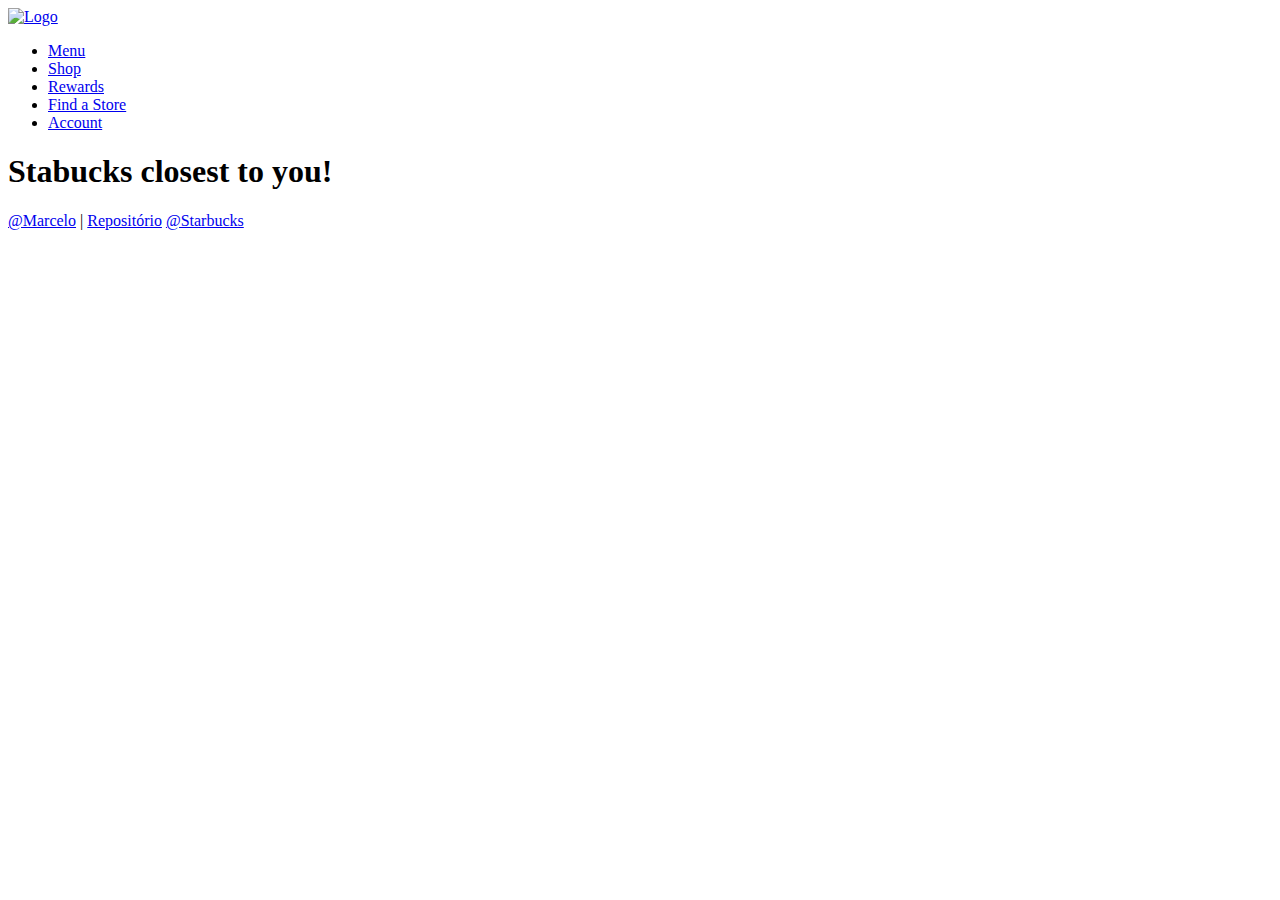
==== findStore.html @ 49cf96f8 ":pencil: new: HTML pages" ====
<!DOCTYPE html>
<html lang="en">
  <head>
    <meta charset="UTF-8" />
    <meta name="viewport" content="width=device-width, initial-scale=1.0" />
    <title>Find a Store - Coffee Shop</title>
    <link rel="stylesheet" href="https://unpkg.com/leaflet@1.9.4/dist/leaflet.css"
    integrity="sha256-p4NxAoJBhIIN+hmNHrzRCf9tD/miZyoHS5obTRR9BMY="
    crossorigin=""/>

    <!-- Make sure you put this AFTER Leaflet's CSS -->
    <script src="https://unpkg.com/leaflet@1.9.4/dist/leaflet.js"
    integrity="sha256-20nQCchB9co0qIjJZRGuk2/Z9VM+kNiyxNV1lvTlZBo="
    crossorigin=""></script>
        
    <!-- My own css && js -->
    <script src="./js/findStore.js" defer></script>
    <link rel="stylesheet" href="./css/index.css" />
    <link rel="stylesheet" href="./css/findStore.css" />
    <link rel="stylesheet" href="./css/shop.css" />
  </head>
  <body>
    <header>
      <nav class="navbar">
        <a class="navbar-logo" href="./index.html">
          <img
            src="https://logosmarcas.net/wp-content/uploads/2020/09/Starbucks-Logo.png"
            alt="Logo"
            width="100"
            height="55"
          />
        </a>
        <section class="navbar-list">
          <ul>
            <li>
              <a href="./index.html">Menu</a>
            </li>
            <li>
              <a href="./shop.html">Shop</a>
            </li>
            <li>
              <a href="#">Rewards</a>
            </li>
            <li>
              <a href="./findStore.html">Find a Store</a>
            </li>
            <li>
              <a href="#">Account</a>
            </li>
          </ul>
        </section>
      </nav>
    </header>
    <main class="mapIdSection">
        <h1>Stabucks closest to you!</h1>
        <section id="mapSection">
          <div id="map"></div>
        </section>
      </main>
      <footer>
        <article>
          <a href="github.com/marccelo125">@Marcelo</a> | 
          <a href="#">Repositório</a>
          <a href="https://www.starbucks.com.br/">@Starbucks</a>
        </p></article>
      </footer>
  </body>
</html>
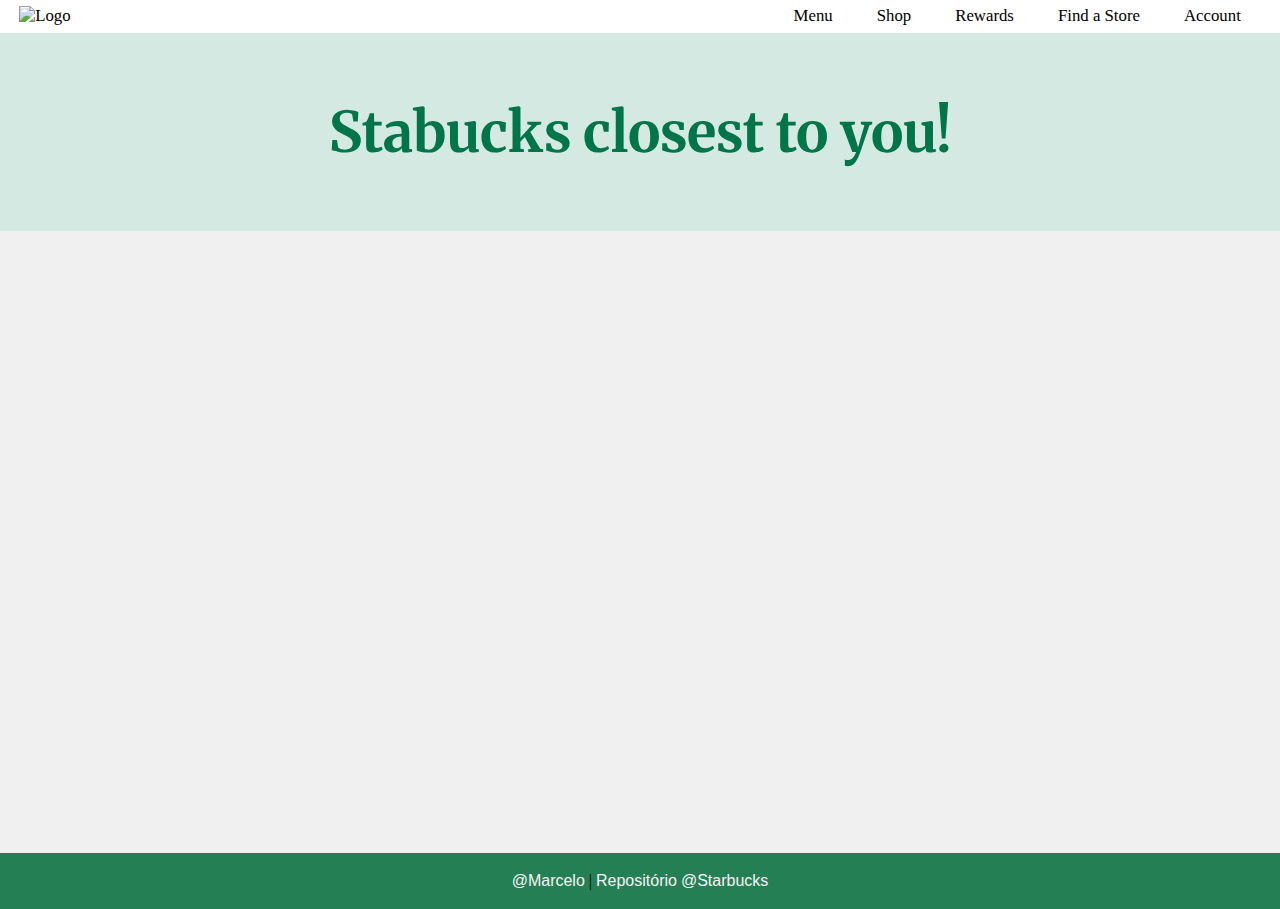
==== commit 00f72ecf: ":construction: updagre: HTML Footer links" ====
--- a/findStore.html
+++ b/findStore.html
@@ -59,10 +59,10 @@
       </main>
       <footer>
         <article>
-          <a href="github.com/marccelo125">@Marcelo</a> | 
-          <a href="#">Repositório</a>
+          <a href="https://github.com/marccelo125">@Marcelo</a> | 
+          <a href="https://github.com/Marccelo125/starbucks-shop-prj">Repositório</a>
           <a href="https://www.starbucks.com.br/">@Starbucks</a>
-        </p></article>
+        </article>
       </footer>
   </body>
 </html>
--- a/css/index.css
+++ b/css/index.css
@@ -0,0 +1,206 @@
+@import url('https://fonts.googleapis.com/css2?family=Lato&family=Merriweather&family=Montserrat&family=Nunito+Sans:opsz@6..12&family=Open+Sans&family=Oswald&family=Prompt&family=Raleway&family=Roboto&family=Work+Sans&display=swap');
+
+:root {
+    /* Tons verdes */
+    --main-green: rgb(36, 127, 84);
+    --second-green: rgb(80, 168, 110);
+    --berylline-green: rgb(148, 210, 155);
+    --light-green: rgb(221, 245, 195);
+
+    /* Marrons */
+    --light-brown: rgb(255, 240, 201);
+    --berylline-brown: rgb(248, 221, 168);
+    --second-brown: rgb(243, 192, 120);
+    --main-brown: rgb(197, 134, 75);
+
+    /* Outros tons */
+    --grey: rgb(240, 240, 240);
+    --white-grey: rgb(245, 245, 245);
+    --shop-menu-color: #ffffff;
+
+    /* Cores STARBUCKS */
+    --colorGreenStarbucks: #006241;
+    --colorGreenAccent: #00754a;
+    --colorGreenLight: #d4e9e2;
+    --colorHouseGreen: #1e3932;
+    --colorGold: #cba258;
+    --colorGoldLight: #dfc49d;
+    --colorGoldLightest: #faf6ee;
+    --colorNeutralCool: #f9f9f9;
+    --colorNeutralWarm: #f2f0eb;
+    --colorCeramic: #edebe9;
+}
+
+* {
+    margin: 0;
+    padding: 0;
+}
+
+nav {
+    display: flex;
+    justify-content: flex-end;
+    align-items: center;
+    padding: 0.5% 1.5%;
+}
+
+main {
+    background-color: var(--grey);
+}
+
+strong {
+    color: var(--colorGreenStarbucks);
+    font-size: 115%;
+}
+
+.navbar-logo {
+    margin-right: auto;
+    margin-left: 0;
+}
+
+.navbar {
+    display: flex;
+    justify-content: space-between;
+    align-items: center;
+}
+
+.navbar-list li {
+    list-style: none;
+    display: inline-block;
+    padding: 0 20px;
+}
+
+.navbar a {
+    color: black;
+    font-size: 105%;
+    color: #000;
+    position: relative;
+    text-decoration: none;
+}
+
+.navbar-list a::before {
+    background: var(--berylline-green);
+    content: "";
+    inset: 0;
+    position: absolute;
+    transform: scaleX(0);
+    transform-origin: right;
+    transition: transform 0.5s ease-in-out;
+    z-index: -1;
+}
+
+.navbar a:hover::before {
+    transform: scaleX(1);
+    transform-origin: left;
+}
+
+.img-header {
+    display: flex;
+}
+
+.img-header img {
+    max-height: 300%;
+    max-width: 300%;
+    min-width: 65%;
+    min-height: 65%;
+    margin-left: 16%;
+}
+
+.tx-cabecalho {
+    margin: 13% 5% 1% 4%;
+    font-size: 300%;
+}
+
+.tx-cabecalho p {
+    width: 250%;
+}
+
+.page-roll {
+    color: var(--colorCeramic);
+    background-color: var(--colorGreenStarbucks);
+}
+
+.tx-page-roll {
+    padding: 2rem;
+    text-align: center;
+    font-family: 'Raleway', sans-serif;
+    font-size: large;
+    font-style: oblique;
+}
+
+.header-newsletter {
+    text-align: center;
+    font-size: 250%;
+    margin: 3% 20%;
+    border-bottom: 3px var(--second-green) solid;
+    font-family: 'Merriweather', serif;
+}
+
+.newsletter {
+    margin: 0% 27%;
+    display: grid;
+    grid-template-columns: 1fr 1fr;
+}
+
+.newsletter p {
+    background-color: var(--colorGreenLight);
+    color: var(--colorHouseGreen);
+    font-family: 'Nunito Sans', sans-serif;
+    padding: 10%;
+    text-align: left;
+    font-size: 110%;
+}
+
+.newsletter img {
+    max-width: 100%;
+    max-height: 100%;
+}
+
+#about-header {
+    background-color: var(--colorHouseGreen);
+    color: var(--colorNeutralCool);
+    font-family: 'Prompt', sans-serif;
+    padding: 1%;
+    text-align: center;
+    font-size: 220%;
+    margin: 2% 27%;
+}
+
+.about-us {
+    margin: 0 27%;
+}
+
+.tx-about-us {
+    background-color: var(--colorGreenLight);
+    font-family: 'Nunito Sans', sans-serif;
+    font-size: medium;
+    padding: 5%;
+    margin-bottom: 2rem;
+    text-align: justify;
+}
+
+.image-bottom {
+    display: flex;
+    justify-content: center;
+}
+
+.image-bottom img {
+    width: 48vh;
+    height: 30vh;
+    margin-bottom: 2rem;
+    margin-right: 15px;
+}
+
+footer {
+    text-align: center;
+    background-color: var(--main-green);
+    padding: 1.2rem;
+}
+footer a {
+    font-family: "Segoe UI", Tahoma, Geneva, Verdana, sans-serif;
+    color: var(--white-grey);
+    text-decoration: none;
+}
+
+footer a:hover {
+    text-decoration: underline;
+}
--- a/css/findStore.css
+++ b/css/findStore.css
@@ -0,0 +1,25 @@
+main {
+    background-color: var(--grey);
+}
+
+.mapIdSection h1 {
+    padding: 5%;
+    font-family: 'Merriweather', serif;
+    text-align: center;
+    font-size: 350%;
+    color: var(--colorGreenAccent);
+    background: var(--colorGreenLight);
+}
+
+#mapSection {
+    display: flex;
+    text-align: center;
+    justify-content: center;
+}
+
+#map { 
+    padding: 15%;
+    margin: 5%;
+    height: 110px; 
+    width: 50%;
+}--- a/css/shop.css
+++ b/css/shop.css
@@ -0,0 +1,89 @@
+@import url("https://fonts.googleapis.com/css2?family=Noto+Serif&family=Poppins&display=swap");
+@import url("https://fonts.googleapis.com/css2?family=Playfair+Display:wght@500&display=swap");
+@import url('https://fonts.googleapis.com/css2?family=Noto+Serif+Balinese&display=swap');
+
+.sell-section {
+    background-color: var(--colorNeutralWarm);
+}
+
+.menu-title h1 {
+    font-family: "HelveticaNeue-Light", "Helvetica Neue Light", "Helvetica Neue", Helvetica, Arial, "Lucida Grande",
+    sans-serif;
+    text-align: center;
+    color: var(--colorGreenStarbucks);
+    font-size: 350%;
+    padding-top: 2%;
+    margin: 0 36%;
+    border-bottom: 4px rgb(40, 40, 40) solid;
+}
+
+.produtos {
+    justify-content: center;
+    margin: 2%;
+}
+.produtos {
+    display: grid;
+    margin: 2% 0;
+    grid-template-columns: 30% 30% 30%;
+    grid-auto-rows: minmax(100px, auto);
+    gap: 0.2%;
+    justify-content: center;
+}
+
+.coffee-board {
+    margin: 1% 10%;
+    border-radius: 15px;
+    border: 2px var(--shop-menu-color) solid;
+    background-color: var(--shop-menu-color);
+    text-align: center;
+}
+
+.coffee-board img {
+    border-radius: 12px;
+    width: 50vh;
+    height: 35vh;
+    max-width: 100%;
+}
+
+.coffee-board button {
+    margin: 5% 2% 3% 2%;
+    padding: 1vh 38%;
+}
+
+.coffee-title {
+    text-align: center;
+    margin: 2% 0 2% 0;
+    color: var(--colorGreenStarbucks);
+    font-size: 200%;
+    font-family: "HelveticaNeue-Light", "Helvetica Neue Light", "Helvetica Neue", Helvetica, Arial, "Lucida Grande",
+    sans-serif;
+}
+
+.coffee-price {
+    color: var(--colorGreenStarbucks);
+    font-size: 85%;
+}
+
+.coffee-description {
+    display: grid;
+    grid-template-columns: 1fr 1fr 1fr 1fr;
+    justify-content: space-between;
+}
+
+button {
+    background-color: var(--colorGreenAccent);
+    border: 1px solid var(--colorGreenAccent);
+    border-radius: 5px;
+    color: white;
+    text-align: center;
+    text-decoration: none;
+    font-size: 100%;
+    transition: all 150ms;
+}
+
+button:hover {
+    cursor: pointer;
+    background-color: var(--colorGreenLight);
+    color: var(--colorGreenAccent);
+    border: 1px solid var(--colorGreenAccent);
+}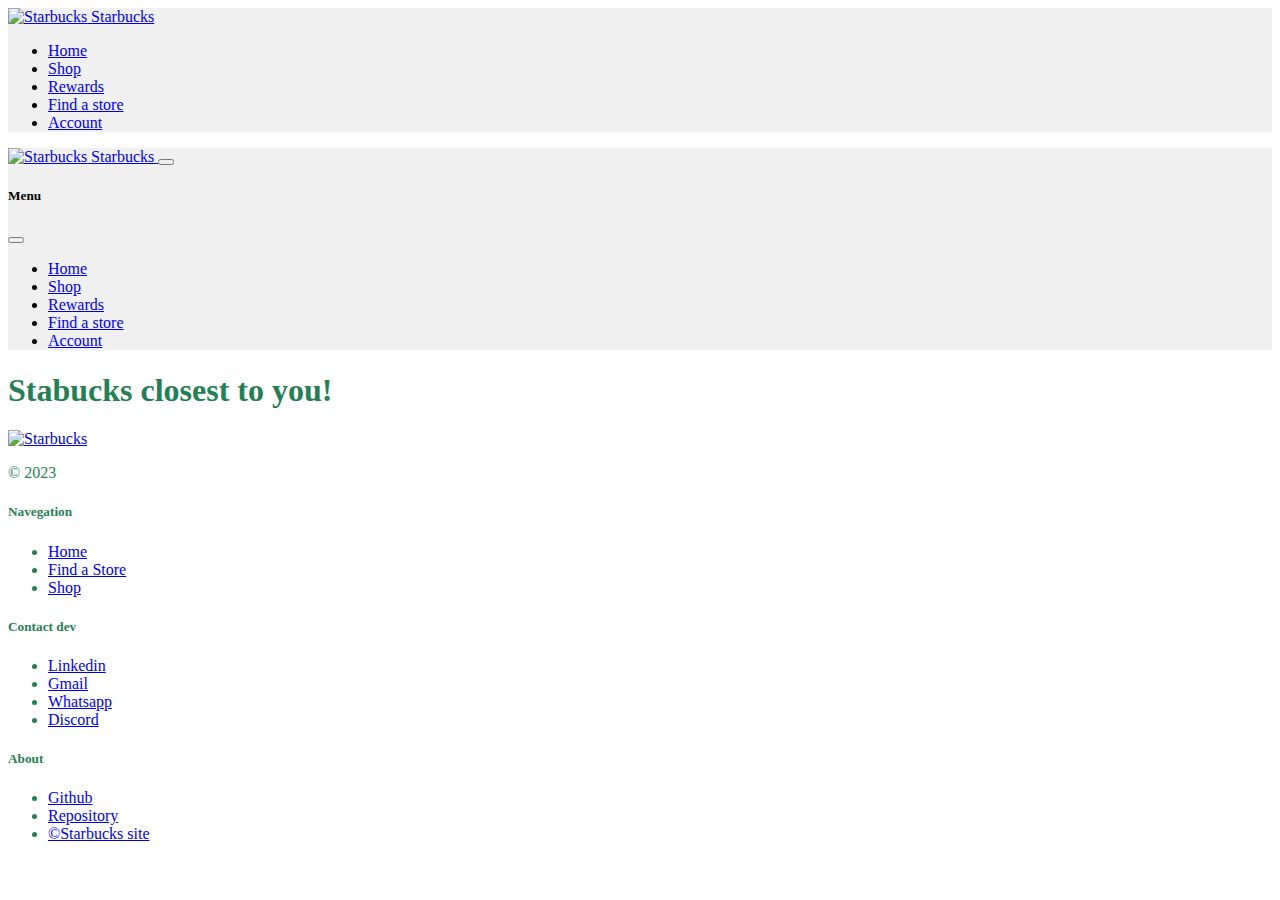
==== commit 559611f6: "💄style: New HTML Bootstrap & Responsivity" ====
--- a/findStore.html
+++ b/findStore.html
@@ -4,6 +4,19 @@
     <meta charset="UTF-8" />
     <meta name="viewport" content="width=device-width, initial-scale=1.0" />
     <title>Find a Store - Coffee Shop</title>
+    <link rel="stylesheet" href="./src/css/index.css" />
+    <link
+      href="https://cdn.jsdelivr.net/npm/bootstrap@5.3.2/dist/css/bootstrap.min.css"
+      rel="stylesheet"
+      integrity="sha384-T3c6CoIi6uLrA9TneNEoa7RxnatzjcDSCmG1MXxSR1GAsXEV/Dwwykc2MPK8M2HN"
+      crossorigin="anonymous"
+    />
+    <link rel="stylesheet" href="https://cdn.jsdelivr.net/npm/bootstrap-icons@1.11.3/font/bootstrap-icons.min.css">
+    <link
+      rel="icon"
+      type="image/x-icon"
+      href="https://i.pinimg.com/originals/f0/2d/b9/f02db9059e235254942092d3859d7307.png"
+    />    
     <link rel="stylesheet" href="https://unpkg.com/leaflet@1.9.4/dist/leaflet.css"
     integrity="sha256-p4NxAoJBhIIN+hmNHrzRCf9tD/miZyoHS5obTRR9BMY="
     crossorigin=""/>
@@ -14,55 +27,187 @@
     crossorigin=""></script>
         
     <!-- My own css && js -->
-    <script src="./js/findStore.js" defer></script>
-    <link rel="stylesheet" href="./css/index.css" />
-    <link rel="stylesheet" href="./css/findStore.css" />
-    <link rel="stylesheet" href="./css/shop.css" />
+    <script src="./src/js/index.js" defer></script>
+    <script src="./src/js/findStore.js" defer></script>
+    <link rel="stylesheet" href="./src/css/index.css" />
+    <link rel="stylesheet" href="./src/css/findStore.css" />
+    <link rel="stylesheet" href="./src/css/shop.css" />
   </head>
   <body>
     <header>
-      <nav class="navbar">
-        <a class="navbar-logo" href="./index.html">
-          <img
+      <nav class="navbar navbar-expand-md navbar-expand-lg sticky-top bg-body-tertiary d-none d-md-flex d-lg-flex">
+        <div class="container-fluid">
+          <a class="navbar-brand" href="#">
+            <img
+              src="https://logosmarcas.net/wp-content/uploads/2020/09/Starbucks-Logo.png"
+              alt="Starbucks"
+              width="100"
+              height="55"
+              class="img-fluid"
+            />
+            Starbucks
+          </a>
+          <div
+            class="collapse navbar-collapse d-flex justify-content-end"
+            id="navbarNav"
+          >
+            <ul class="navbar-nav mb-md-2">
+              <li class="nav-item">
+                <a
+                  class="nav-link active"
+                  aria-current="page"
+                  href="./index.html"
+                  >Home</a
+                >
+              </li>
+              <li class="nav-item">
+                <a
+                  class="nav-link active"
+                  aria-current="page"
+                  href="./shop.html"
+                  >Shop</a
+                >
+              </li>
+              <li class="nav-item">
+                <a class="nav-link active" aria-current="page" href="#"
+                  >Rewards</a
+                >
+              </li>
+              <li class="nav-item">
+                <a
+                  class="nav-link active"
+                  aria-current="page"
+                  href="./findStore.html"
+                  >Find a store</a
+                >
+              </li>
+              <li class="nav-item">
+                <a class="nav-link active" aria-current="page" href="#"
+                  >Account</a
+                >
+              </li>
+            </ul>
+          </div>
+        </div>
+      </nav>
+
+      <nav class="navbar sticky-top bg-body-tertiary d-md-none d-lg-none">
+        <div class="container-fluid">
+          <a class="navbar-brand" href="#">
+            <img
+              src="https://logosmarcas.net/wp-content/uploads/2020/09/Starbucks-Logo.png"
+              alt="Starbucks"
+              width="70"
+              height="55"
+              class="img-fluid"
+            />
+            Starbucks
+          </a>
+          <button class="navbar-toggler" type="button" data-bs-toggle="offcanvas" data-bs-target="#offcanvasNavbar" aria-controls="offcanvasNavbar" aria-label="Toggle navigation">
+            <span class="navbar-toggler-icon"></span>
+          </button>
+          <div class="offcanvas offcanvas-end" tabindex="-1" id="offcanvasNavbar" aria-labelledby="offcanvasNavbarLabel">
+            <div class="offcanvas-header">
+              <h5 class="offcanvas-title fs-1" id="offcanvasNavbarLabel">Menu</h5>
+              <button type="button" class="btn-close" data-bs-dismiss="offcanvas" aria-label="Close"></button>
+            </div>
+            <div class="offcanvas-body">
+              <ul class="navbar-nav justify-content-end flex-grow-1 pe-3 fs-5">
+                <li class="nav-item">
+                  <a
+                    class="nav-link active"
+                    aria-current="page"
+                    href="./index.html"
+                    >Home</a
+                  >
+                </li>
+                <li class="nav-item">
+                  <a
+                    class="nav-link active"
+                    aria-current="page"
+                    href="./shop.html"
+                    >Shop</a
+                  >
+                </li>
+                <li class="nav-item">
+                  <a class="nav-link active" aria-current="page" href="#"
+                    >Rewards</a
+                  >
+                </li>
+                <li class="nav-item">
+                  <a
+                    class="nav-link active"
+                    aria-current="page"
+                    href="./findStore.html"
+                    >Find a store</a
+                  >
+                </li>
+                <li class="nav-item">
+                  <a class="nav-link active" aria-current="page" href="#"
+                    >Account</a
+                  >
+                </li>
+                  </ul>
+                </li>
+              </ul>
+            </div>
+          </div>
+        </div>
+      </nav>
+    </header>
+    
+    <main class="mapIdSection text-center">
+        <h1 class="py-4 m-0" style="color: var(--main-green);">Stabucks closest to you!</h1>
+        <section id="mapSection" class="p-md-5">
+          <div id="map" class="ratio ratio-4x3 ratio-md-16x9 ratio-lg-21x9"></div>
+        </section>
+    </main>
+
+    <div class="container-fluid bg-dark" style="color: var(--main-green);">
+      <footer class="row row-cols-1 row-cols-sm-2 row-cols-md-5 py-5 mt-5 border-top">
+        <div class="col mb-3">
+          <a href="./index.html" class="bi me-2">
+            <img
             src="https://logosmarcas.net/wp-content/uploads/2020/09/Starbucks-Logo.png"
-            alt="Logo"
-            width="100"
-            height="55"
+            alt="Starbucks"
+            width="80"
+            height="80"
+            class="img-fluid"
           />
         </a>
-        <section class="navbar-list">
-          <ul>
-            <li>
-              <a href="./index.html">Menu</a>
-            </li>
-            <li>
-              <a href="./shop.html">Shop</a>
-            </li>
-            <li>
-              <a href="#">Rewards</a>
-            </li>
-            <li>
-              <a href="./findStore.html">Find a Store</a>
-            </li>
-            <li>
-              <a href="#">Account</a>
-            </li>
+          <p class="text-light-emphasis">© 2023</p>
+        </div>
+    
+        <div class="col mb-3">
+          <h5>Navegation</h5>
+          <ul class="nav flex-column">
+            <li class="nav-item mb-2"><a href="./index.html" class="nav-link p-1 text-light">Home</a></li>
+            <li class="nav-item mb-2"><a href="./findStore.html" class="nav-link p-1 text-light">Find a Store</a></li>
+            <li class="nav-item mb-2"><a href="./shop.html" class="nav-link p-1 text-light">Shop</a></li>
           </ul>
-        </section>
-      </nav>
-    </header>
-    <main class="mapIdSection">
-        <h1>Stabucks closest to you!</h1>
-        <section id="mapSection">
-          <div id="map"></div>
-        </section>
-      </main>
-      <footer>
-        <article>
-          <a href="https://github.com/marccelo125">@Marcelo</a> | 
-          <a href="https://github.com/Marccelo125/starbucks-shop-prj">Repositório</a>
-          <a href="https://www.starbucks.com.br/">@Starbucks</a>
-        </article>
+        </div>
+    
+        <div class="col mb-3">
+          <h5>Contact dev</h5>
+          <ul class="nav flex-column">
+            <li class="nav-item mb-2"><a href="https://www.linkedin.com/in/marcelo-duarte1/" class="nav-link p-1 text-light" target="_blank">Linkedin</a></li>
+            <li class="nav-item mb-2"><a href="mailto:contato.marccelo125@gmail.com" class="nav-link p-1 text-light" target="_blank">Gmail</a></li>
+            <li class="nav-item mb-2"><a href="https://api.whatsapp.com/send?phone=5551999995918" class="nav-link p-1 text-light" target="_blank">Whatsapp</a></li>
+            <li class="nav-item mb-2"><a href="https://discord.com/channels/@marccelo125" class="nav-link p-1 text-light" target="_blank">Discord</a></li>
+          </ul>
+        </div>
+    
+        <div class="col mb-3">
+          <h5>About</h5>
+          <ul class="nav flex-column">
+            <li class="nav-item mb-2"><a href="https://github.com/marccelo125" class="nav-link p-1 text-light" target="_blank">Github</a></li>
+            <li class="nav-item mb-2"><a href="https://github.com/Marccelo125/starbucks-shop-prj" class="nav-link p-1 text-light" target="_blank">Repository</a></li>
+            <li class="nav-item mb-2"><a href="https://www.starbucks.com/" class="nav-link p-1 text-light" target="_blank">©Starbucks site</a></li>
+          </ul>
+        </div>
       </footer>
+    </div>
+
+    <script src="https://cdn.jsdelivr.net/npm/bootstrap@5.3.2/dist/js/bootstrap.bundle.min.js" integrity="sha384-C6RzsynM9kWDrMNeT87bh95OGNyZPhcTNXj1NW7RuBCsyN/o0jlpcV8Qyq46cDfL" crossorigin="anonymous"></script>
   </body>
 </html>
--- a/src/css/index.css
+++ b/src/css/index.css
@@ -0,0 +1,83 @@
+@import url("https://fonts.googleapis.com/css2?family=Lato&family=Merriweather&family=Montserrat&family=Nunito+Sans:opsz@6..12&family=Open+Sans&family=Oswald&family=Prompt&family=Raleway&family=Roboto&family=Work+Sans&display=swap");
+
+:root {
+    /* Tons verdes */
+    --main-green: rgb(36, 127, 84);
+    --second-green: rgb(80, 168, 110);
+    --berylline-green: rgb(148, 210, 155);
+    --light-green: rgb(221, 245, 195);
+
+    /* Marrons */
+    --light-brown: rgb(255, 240, 201);
+    --berylline-brown: rgb(248, 221, 168);
+    --second-brown: rgb(243, 192, 120);
+    --main-brown: rgb(197, 134, 75);
+
+    /* Outros tons */
+    --grey: rgb(240, 240, 240);
+    --white-grey: rgb(245, 245, 245);
+    --shop-menu-color: #ffffff;
+
+    /* Cores STARBUCKS */
+    --colorGreenStarbucks: #006241;
+    --colorGreenAccent: #00754a;
+    --colorGreenLight: #d4e9e2;
+    --colorHouseGreen: #1e3932;
+    --colorGold: #cba258;
+    --colorGoldLight: #dfc49d;
+    --colorGoldLightest: #faf6ee;
+    --colorNeutralCool: #f9f9f9;
+    --colorNeutralWarm: #f2f0eb;
+    --colorCeramic: #edebe9;
+}
+
+header nav {
+    background-color: var(--grey);
+}
+
+.down-header {
+    background: var(--colorGreenStarbucks);
+}
+
+.main-cards-text {
+    background-color: var(--colorGreenLight);
+}
+
+.secondary-title {
+    border-bottom: 2px solid;
+    border-color: var(--colorGreenAccent);
+}
+
+.about-us {
+    background-color: var(--colorGreenStarbucks);
+}
+
+strong {
+    color: var(--colorGreenStarbucks);
+}
+
+.nav-item:hover {
+    background-color: var(--colorGreenLight);
+    border: 0px solid;
+    border-radius: 8px;
+    transition: all 0.1s;
+}
+
+footer .nav-item:hover {
+    background-color: rgb(83, 82, 92);
+}
+
+@media (min-width: 1024px) {
+    .text-main-cards {
+        font-size: 1.3rem;
+    }
+}
+
+@media (max-width: 767px) {
+    .text-main-cards {
+        font-size: 1.2rem;
+    }
+    .middle-card {
+        flex-direction: column-reverse;
+    }
+}
--- a/src/css/index.css
+++ b/src/css/index.css
@@ -0,0 +1,83 @@
+@import url("https://fonts.googleapis.com/css2?family=Lato&family=Merriweather&family=Montserrat&family=Nunito+Sans:opsz@6..12&family=Open+Sans&family=Oswald&family=Prompt&family=Raleway&family=Roboto&family=Work+Sans&display=swap");
+
+:root {
+    /* Tons verdes */
+    --main-green: rgb(36, 127, 84);
+    --second-green: rgb(80, 168, 110);
+    --berylline-green: rgb(148, 210, 155);
+    --light-green: rgb(221, 245, 195);
+
+    /* Marrons */
+    --light-brown: rgb(255, 240, 201);
+    --berylline-brown: rgb(248, 221, 168);
+    --second-brown: rgb(243, 192, 120);
+    --main-brown: rgb(197, 134, 75);
+
+    /* Outros tons */
+    --grey: rgb(240, 240, 240);
+    --white-grey: rgb(245, 245, 245);
+    --shop-menu-color: #ffffff;
+
+    /* Cores STARBUCKS */
+    --colorGreenStarbucks: #006241;
+    --colorGreenAccent: #00754a;
+    --colorGreenLight: #d4e9e2;
+    --colorHouseGreen: #1e3932;
+    --colorGold: #cba258;
+    --colorGoldLight: #dfc49d;
+    --colorGoldLightest: #faf6ee;
+    --colorNeutralCool: #f9f9f9;
+    --colorNeutralWarm: #f2f0eb;
+    --colorCeramic: #edebe9;
+}
+
+header nav {
+    background-color: var(--grey);
+}
+
+.down-header {
+    background: var(--colorGreenStarbucks);
+}
+
+.main-cards-text {
+    background-color: var(--colorGreenLight);
+}
+
+.secondary-title {
+    border-bottom: 2px solid;
+    border-color: var(--colorGreenAccent);
+}
+
+.about-us {
+    background-color: var(--colorGreenStarbucks);
+}
+
+strong {
+    color: var(--colorGreenStarbucks);
+}
+
+.nav-item:hover {
+    background-color: var(--colorGreenLight);
+    border: 0px solid;
+    border-radius: 8px;
+    transition: all 0.1s;
+}
+
+footer .nav-item:hover {
+    background-color: rgb(83, 82, 92);
+}
+
+@media (min-width: 1024px) {
+    .text-main-cards {
+        font-size: 1.3rem;
+    }
+}
+
+@media (max-width: 767px) {
+    .text-main-cards {
+        font-size: 1.2rem;
+    }
+    .middle-card {
+        flex-direction: column-reverse;
+    }
+}
--- a/src/css/findStore.css
+++ b/src/css/findStore.css
@@ -0,0 +1,22 @@
+/* OLD CSS
+.mapIdSection h1 {
+    padding: 5%;
+    font-family: 'Merriweather', serif;
+    text-align: center;
+    font-size: 350%;
+    color: var(--colorGreenAccent);
+    background: var(--colorGreenLight);
+}
+
+#mapSection {
+    display: flex;
+    text-align: center;
+    justify-content: center;
+}
+
+#map { 
+    padding: 15%;
+    margin: 5%;
+    height: 110px; 
+    width: 50%;
+} */--- a/src/css/shop.css
+++ b/src/css/shop.css
@@ -0,0 +1,3 @@
+@import url("https://fonts.googleapis.com/css2?family=Noto+Serif&family=Poppins&display=swap");
+@import url("https://fonts.googleapis.com/css2?family=Playfair+Display:wght@500&display=swap");
+@import url('https://fonts.googleapis.com/css2?family=Noto+Serif+Balinese&display=swap');